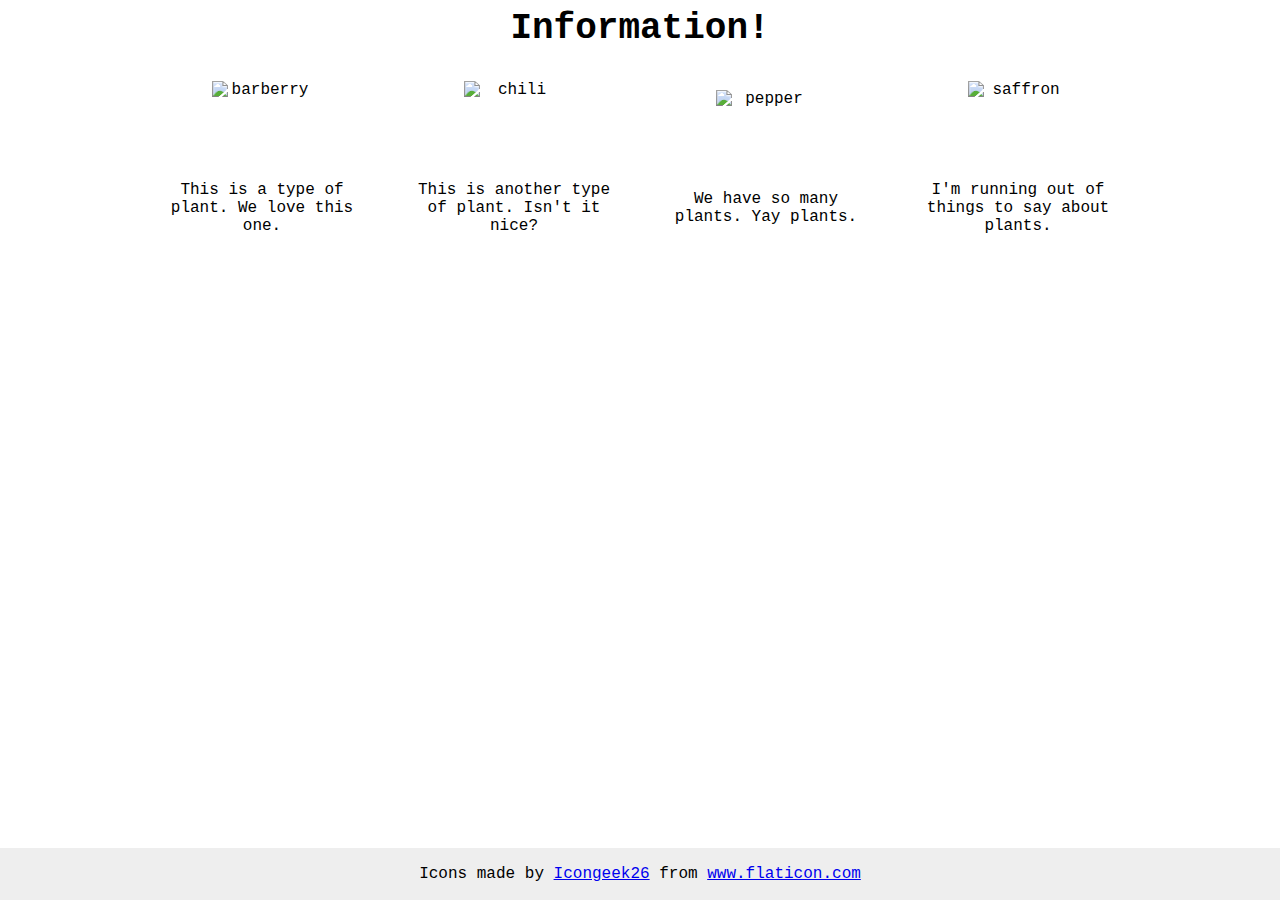
==== flex/04-flex-information/index.html @ 43be8783 "added styling so it matches the desired outcome" ====
<!DOCTYPE html>
<html lang="en">
  <head>
    <meta charset="UTF-8">
    <meta http-equiv="X-UA-Compatible" content="IE=edge">
    <meta name="viewport" content="width=device-width, initial-scale=1.0">
    <title>Information</title>
    <link rel="stylesheet" href="style.css">
  </head>
  <body>
    <div class="title">Information!</div>
    <div class="container">
      <div class="flex-items">
        <img src="./images/barberry.png" alt="barberry">
        <div class="text">This is a type of plant. We love this one.</div>
      </div>
      <div class="flex-items">
        <img src="./images/chilli.png" alt="chili">
        <div class="text">This is another type of plant. Isn't it nice?</div>
      </div>
      <div class="flex-items">
        <img src="./images/pepper.png" alt="pepper">
        <div class="text">We have so many plants. Yay plants.</div>
      </div>
      <div class="flex-items">
        <img src="./images/saffron.png" alt="saffron">
        <div class="text">I'm running out of things to say about plants.</div>
      </div>
    </div>
    <!-- disregard this section, it's here to give attribution to the creator of these icons -->
    <div class="footer">
      <div>Icons made by <a href="https://www.flaticon.com/authors/icongeek26" title="Icongeek26">Icongeek26</a> from <a href="https://www.flaticon.com/" title="Flaticon">www.flaticon.com</a></div>
    </div>
  </body>
</html>
---- flex/04-flex-information/style.css ----
body {
  font-family: 'Courier New', Courier, monospace;
  display: flex;
  flex-direction: column;
  align-items:  center;
  justify-content: center;
}

img {
  width: 100px;
  height: 100px;
}

.title {
  font-size: 36px;
  font-weight: 900;
  margin-bottom: 32px;
}

.container{
  display: flex;
  justify-content: space-around;
  align-items: center;
  gap: 52px;
  margin-left: 52px;
  margin-right: 52px;
}

.flex-items{
  display: flex;
  flex-direction: column;
  justify-content: center;
  align-items: center;
  max-width: 200px;
  flex-wrap: wrap;
  text-align: center;
  
}

/* do not edit this footer */
.footer {
  position: fixed;
  bottom: 0;
  left: 0;
  right: 0;
  height: 52px;
  display: flex;
  align-items: center;
  justify-content: center;
  background: #eee;
}
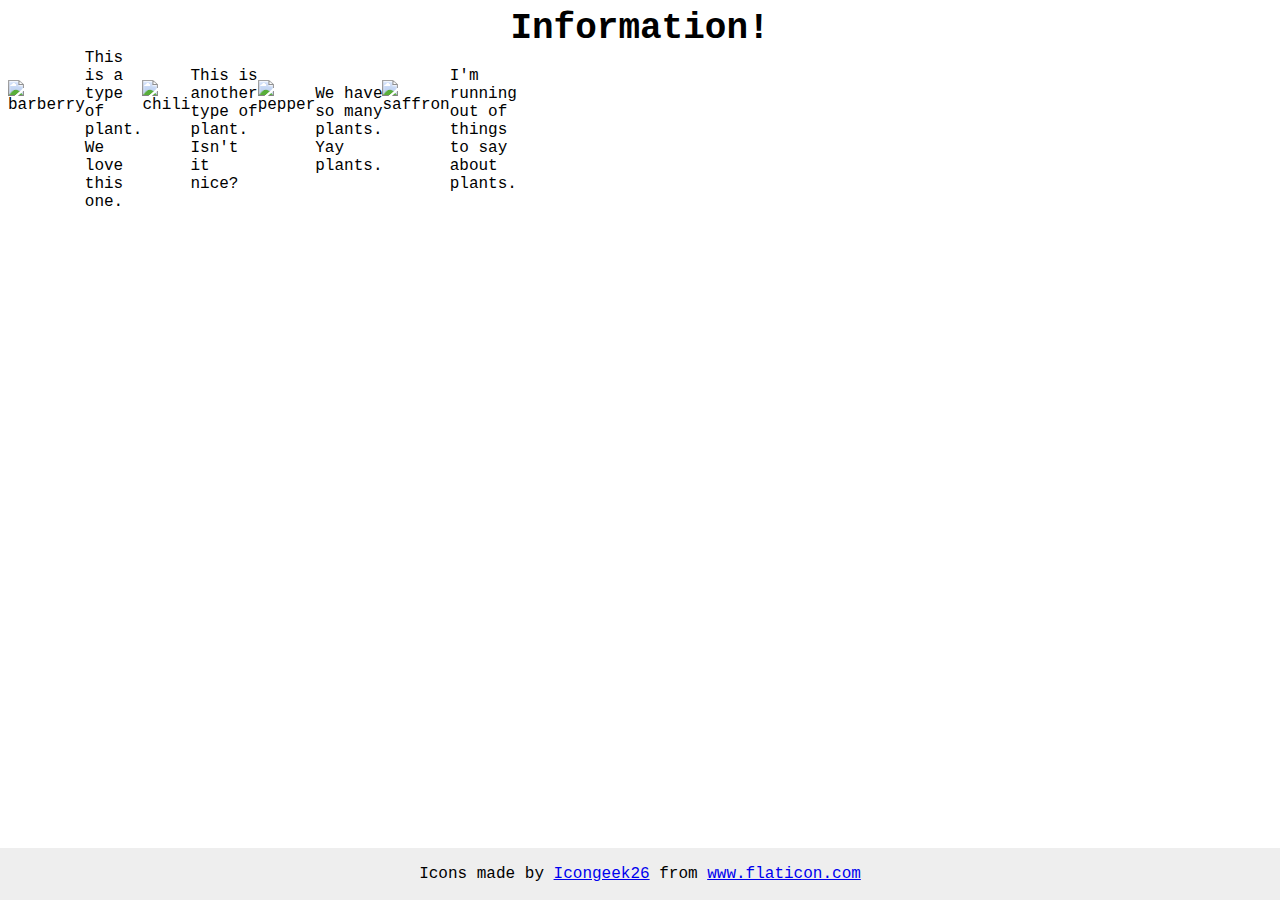
==== commit f36c7c74: "updated index/styling" ====
--- a/flex/04-flex-information/index.html
+++ b/flex/04-flex-information/index.html
@@ -9,23 +9,18 @@
   </head>
   <body>
     <div class="title">Information!</div>
-    <div class="container">
-      <div class="flex-items">
-        <img src="./images/barberry.png" alt="barberry">
-        <div class="text">This is a type of plant. We love this one.</div>
-      </div>
-      <div class="flex-items">
-        <img src="./images/chilli.png" alt="chili">
-        <div class="text">This is another type of plant. Isn't it nice?</div>
-      </div>
-      <div class="flex-items">
-        <img src="./images/pepper.png" alt="pepper">
-        <div class="text">We have so many plants. Yay plants.</div>
-      </div>
-      <div class="flex-items">
-        <img src="./images/saffron.png" alt="saffron">
-        <div class="text">I'm running out of things to say about plants.</div>
-      </div>
+    <div class="info">
+      <img src="./images/barberry.png" alt="barberry">
+      <div class="text">This is a type of plant. We love this one.</div>
+
+      <img src="./images/chilli.png" alt="chili">
+      <div class="text">This is another type of plant. Isn't it nice?</div>
+
+      <img src="./images/pepper.png" alt="pepper">
+      <div class="text">We have so many plants. Yay plants.</div>
+
+      <img src="./images/saffron.png" alt="saffron">
+      <div class="text">I'm running out of things to say about plants.</div>
     </div>
     <!-- disregard this section, it's here to give attribution to the creator of these icons -->
     <div class="footer">
--- a/flex/04-flex-information/style.css
+++ b/flex/04-flex-information/style.css
@@ -1,9 +1,15 @@
 body {
   font-family: 'Courier New', Courier, monospace;
+  display:flex;
+  flex-direction: column;
+  justify-content: center;
+  flex 1 1 auto;
+}
+
+.info {
   display: flex;
-  flex-direction: column;
-  align-items:  center;
-  justify-content: center;
+  align-items: center;
+  max-width: 200px;
 }
 
 img {
@@ -14,28 +20,13 @@
 .title {
   font-size: 36px;
   font-weight: 900;
-  margin-bottom: 32px;
+  display: flex;
+  justify-content: center;
 }
 
-.container{
-  display: flex;
-  justify-content: space-around;
-  align-items: center;
-  gap: 52px;
-  margin-left: 52px;
-  margin-right: 52px;
-}
 
-.flex-items{
-  display: flex;
-  flex-direction: column;
-  justify-content: center;
-  align-items: center;
-  max-width: 200px;
-  flex-wrap: wrap;
-  text-align: center;
-  
-}
+
+
 
 /* do not edit this footer */
 .footer {
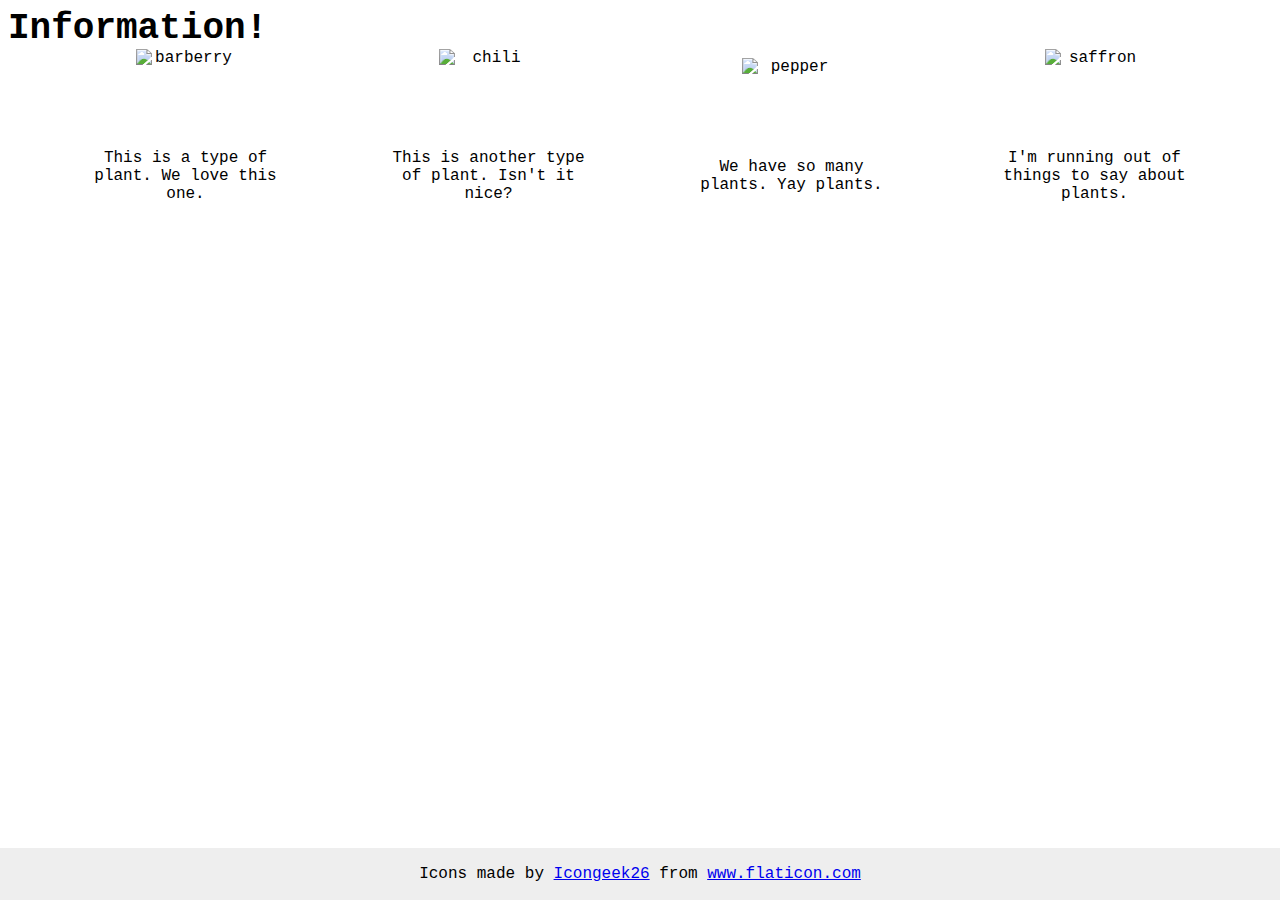
==== commit 1deb7969: "merged with work from desktop" ====
--- a/flex/04-flex-information/index.html
+++ b/flex/04-flex-information/index.html
@@ -9,18 +9,23 @@
   </head>
   <body>
     <div class="title">Information!</div>
-    <div class="info">
-      <img src="./images/barberry.png" alt="barberry">
-      <div class="text">This is a type of plant. We love this one.</div>
-
-      <img src="./images/chilli.png" alt="chili">
-      <div class="text">This is another type of plant. Isn't it nice?</div>
-
-      <img src="./images/pepper.png" alt="pepper">
-      <div class="text">We have so many plants. Yay plants.</div>
-
-      <img src="./images/saffron.png" alt="saffron">
-      <div class="text">I'm running out of things to say about plants.</div>
+    <div class="container">
+      <div class="flex-items">
+        <img src="./images/barberry.png" alt="barberry">
+        <div class="text">This is a type of plant. We love this one.</div>
+      </div>
+      <div class="flex-items">
+        <img src="./images/chilli.png" alt="chili">
+        <div class="text">This is another type of plant. Isn't it nice?</div>
+      </div>
+      <div class="flex-items">
+        <img src="./images/pepper.png" alt="pepper">
+        <div class="text">We have so many plants. Yay plants.</div>
+      </div>
+      <div class="flex-items">
+        <img src="./images/saffron.png" alt="saffron">
+        <div class="text">I'm running out of things to say about plants.</div>
+      </div>
     </div>
     <!-- disregard this section, it's here to give attribution to the creator of these icons -->
     <div class="footer">
--- a/flex/04-flex-information/style.css
+++ b/flex/04-flex-information/style.css
@@ -1,5 +1,6 @@
 body {
   font-family: 'Courier New', Courier, monospace;
+<<<<<<< HEAD
   display:flex;
   flex-direction: column;
   justify-content: center;
@@ -10,6 +11,12 @@
   display: flex;
   align-items: center;
   max-width: 200px;
+=======
+  display: flex;
+  flex-direction: column;
+  align-items:  center;
+  justify-content: center;
+>>>>>>> 793a1269bc44162ff949f29b015283be79af3648
 }
 
 img {
@@ -20,8 +27,32 @@
 .title {
   font-size: 36px;
   font-weight: 900;
+<<<<<<< HEAD
   display: flex;
   justify-content: center;
+=======
+  margin-bottom: 32px;
+}
+
+.container{
+  display: flex;
+  justify-content: space-around;
+  align-items: center;
+  gap: 52px;
+  margin-left: 52px;
+  margin-right: 52px;
+}
+
+.flex-items{
+  display: flex;
+  flex-direction: column;
+  justify-content: center;
+  align-items: center;
+  max-width: 200px;
+  flex-wrap: wrap;
+  text-align: center;
+  
+>>>>>>> 793a1269bc44162ff949f29b015283be79af3648
 }
 
 
